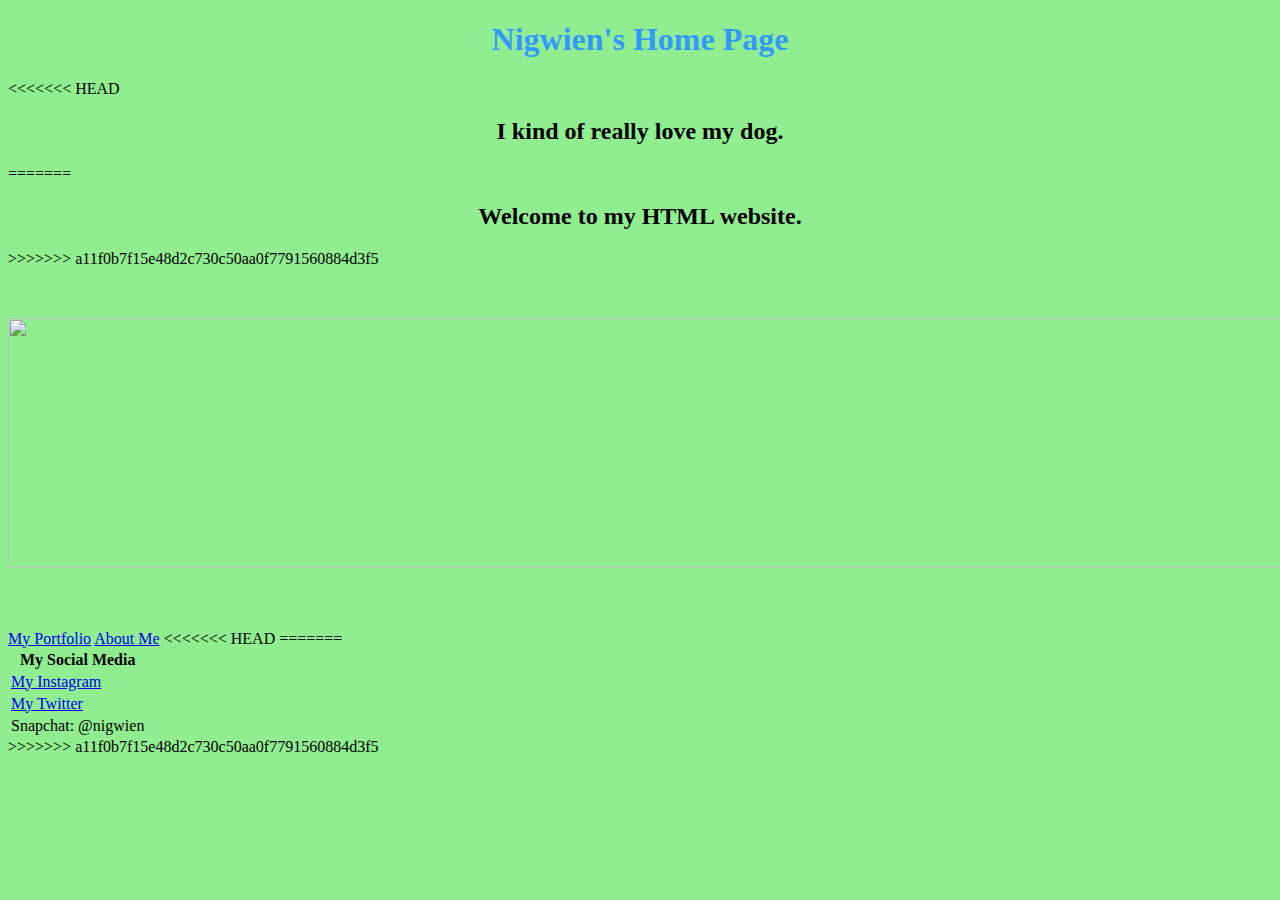
==== index.html @ e1c6f495 "Initial" ====
<!DOCTYPE html>
<html>
  <head>
    <meta charset="utf-8">
    <title>Only The Best Tab</title>
    <link href="phototemplate.css" rel="stylesheet" type="text/css">
  </head>
  <body>
    <h1>Nigwien's Home Page</h1>
<<<<<<< HEAD
    <h2><center>I kind of really love my dog.</center></h2> 
=======
    <h2><center>Welcome to my HTML website.</center></h2> 
>>>>>>> a11f0b7f15e48d2c730c50aa0f7791560884d3f5
    <p>
        <img src="IMG_4419.JPG" width=1400 height= 250></img>
        
    </p> 
    <a href="portfolio.html"> My Portfolio</a>
    <a href="aboutme.html"> About Me</a>
<<<<<<< HEAD
  
=======
    <table>
      <tr><th>My Social Media</th></tr>
      <tr><td><a target="_blank" href="https://instagram.com/nigwien">My Instagram</a></td></tr>
      <tr><td><a target="_blank" href="https://twitter.com/nigwien">My Twitter</a></td></tr>
      <tr><td>Snapchat: @nigwien</td></tr>
    </table>
>>>>>>> a11f0b7f15e48d2c730c50aa0f7791560884d3f5
  </body>
</html>
---- phototemplate.css ----
body {
    background-color:lightgreen;
}

h1 {
    font-family: serif;
    color: #3399ff;
    text-align: center;
}

p {
    font-family: comic sans-serif;
    font-size: 50px;
}
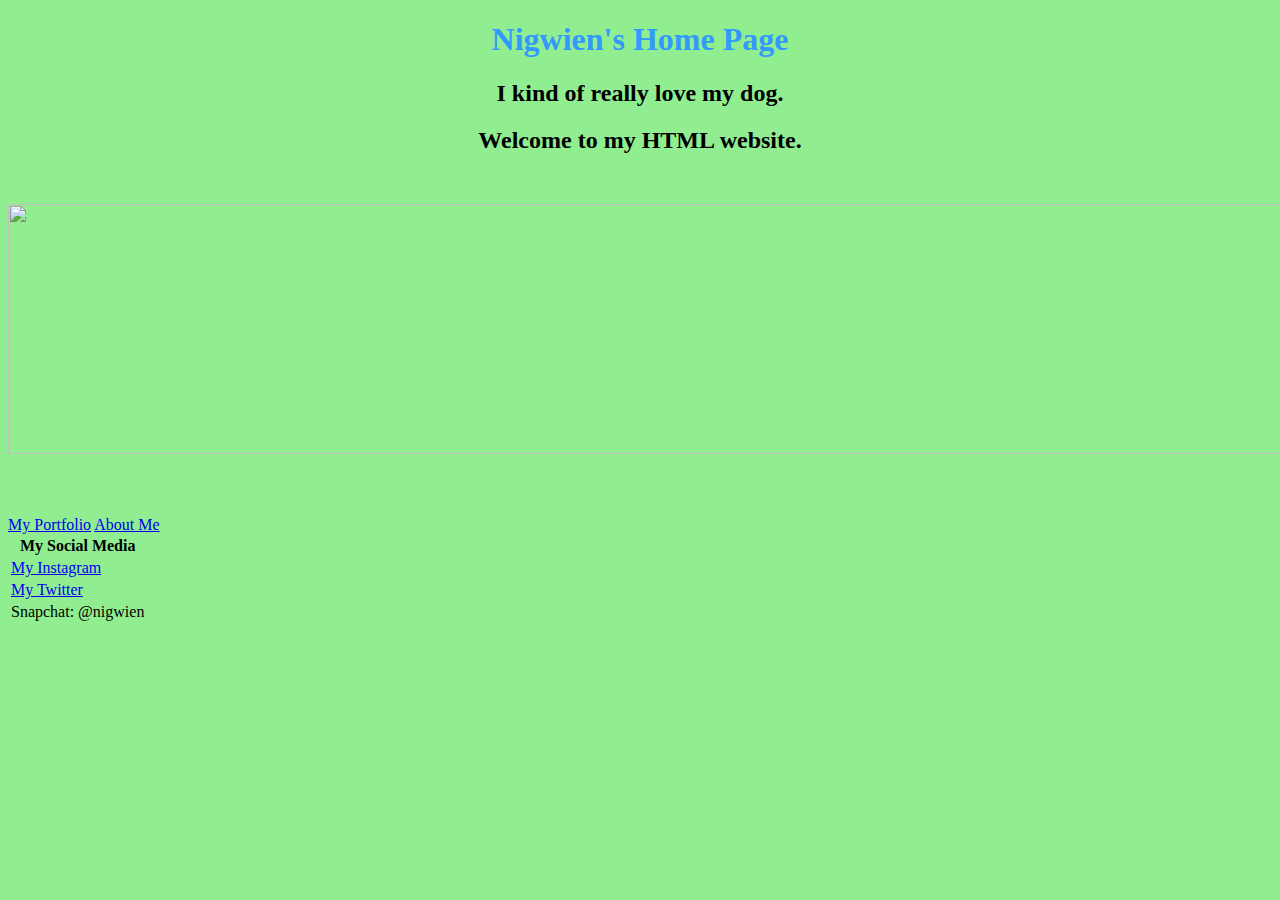
==== commit c3991c0e: "changes" ====
--- a/index.html
+++ b/index.html
@@ -7,26 +7,19 @@
   </head>
   <body>
     <h1>Nigwien's Home Page</h1>
-<<<<<<< HEAD
     <h2><center>I kind of really love my dog.</center></h2> 
-=======
     <h2><center>Welcome to my HTML website.</center></h2> 
->>>>>>> a11f0b7f15e48d2c730c50aa0f7791560884d3f5
     <p>
         <img src="IMG_4419.JPG" width=1400 height= 250></img>
         
     </p> 
     <a href="portfolio.html"> My Portfolio</a>
     <a href="aboutme.html"> About Me</a>
-<<<<<<< HEAD
-  
-=======
     <table>
       <tr><th>My Social Media</th></tr>
       <tr><td><a target="_blank" href="https://instagram.com/nigwien">My Instagram</a></td></tr>
       <tr><td><a target="_blank" href="https://twitter.com/nigwien">My Twitter</a></td></tr>
       <tr><td>Snapchat: @nigwien</td></tr>
     </table>
->>>>>>> a11f0b7f15e48d2c730c50aa0f7791560884d3f5
   </body>
 </html>
